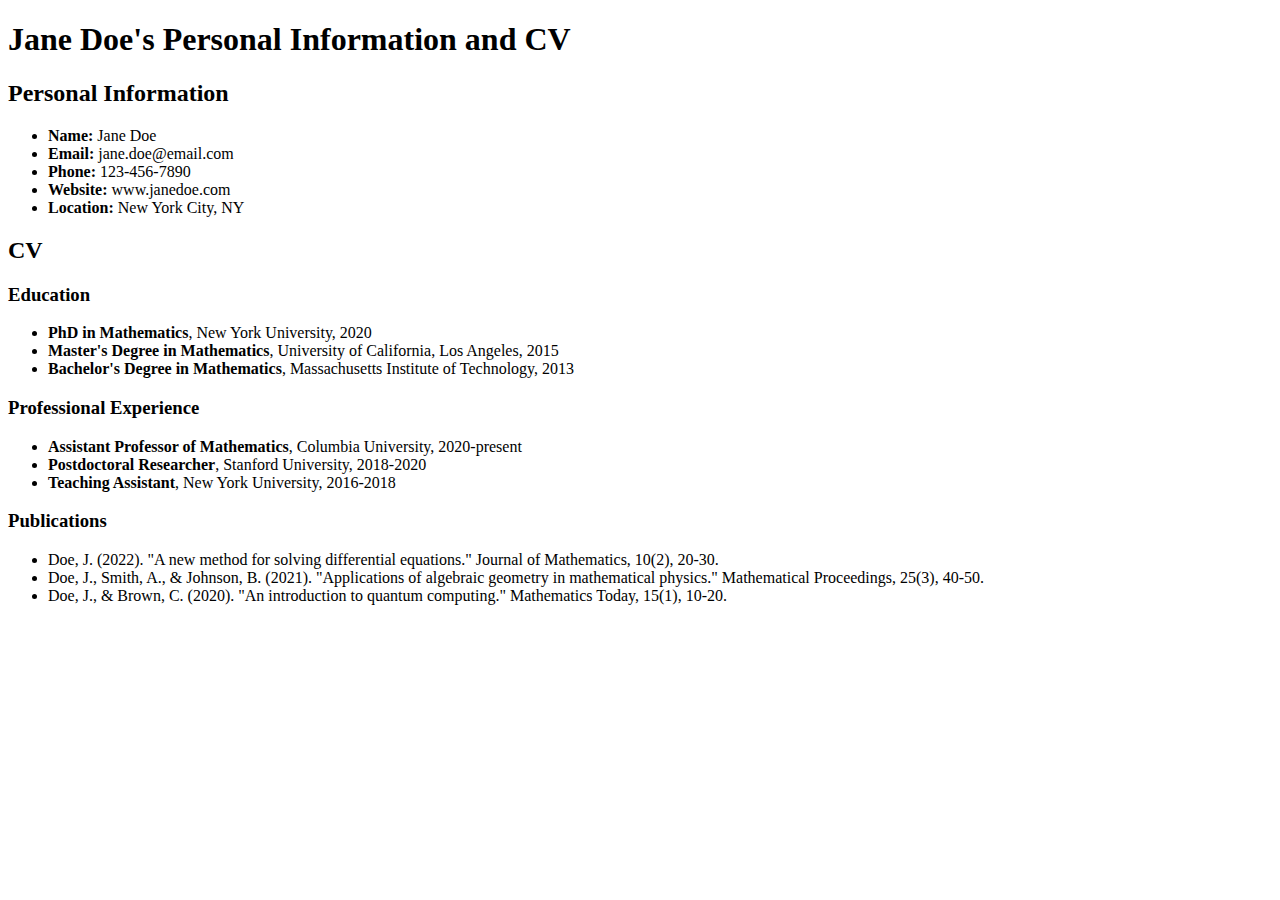
==== index.html @ 7327481c "Create index.html" ====
<!DOCTYPE html>
<html lang="en">
<head>
	<meta charset="UTF-8">
	<meta name="viewport" content="width=device-width, initial-scale=1.0">
	<title>Jane Doe's Personal Information and CV</title>
</head>
<body>
	<header>
		<h1>Jane Doe's Personal Information and CV</h1>
	</header>
	
	<section>
		<h2>Personal Information</h2>
		<ul>
			<li><strong>Name:</strong> Jane Doe</li>
			<li><strong>Email:</strong> jane.doe@email.com</li>
			<li><strong>Phone:</strong> 123-456-7890</li>
			<li><strong>Website:</strong> www.janedoe.com</li>
			<li><strong>Location:</strong> New York City, NY</li>
		</ul>
	</section>

	<section>
		<h2>CV</h2>
		<h3>Education</h3>
		<ul>
			<li><strong>PhD in Mathematics</strong>, New York University, 2020</li>
			<li><strong>Master's Degree in Mathematics</strong>, University of California, Los Angeles, 2015</li>
			<li><strong>Bachelor's Degree in Mathematics</strong>, Massachusetts Institute of Technology, 2013</li>
		</ul>

		<h3>Professional Experience</h3>
		<ul>
			<li><strong>Assistant Professor of Mathematics</strong>, Columbia University, 2020-present</li>
			<li><strong>Postdoctoral Researcher</strong>, Stanford University, 2018-2020</li>
			<li><strong>Teaching Assistant</strong>, New York University, 2016-2018</li>
		</ul>

		<h3>Publications</h3>
		<ul>
			<li>Doe, J. (2022). "A new method for solving differential equations." Journal of Mathematics, 10(2), 20-30.</li>
			<li>Doe, J., Smith, A., &amp; Johnson, B. (2021). "Applications of algebraic geometry in mathematical physics." Mathematical Proceedings, 25(3), 40-50.</li>
			<li>Doe, J., &amp; Brown, C. (2020). "An introduction to quantum computing." Mathematics Today, 15(1), 10-20.</li>
		</ul>
	</section>
</body>
</html>
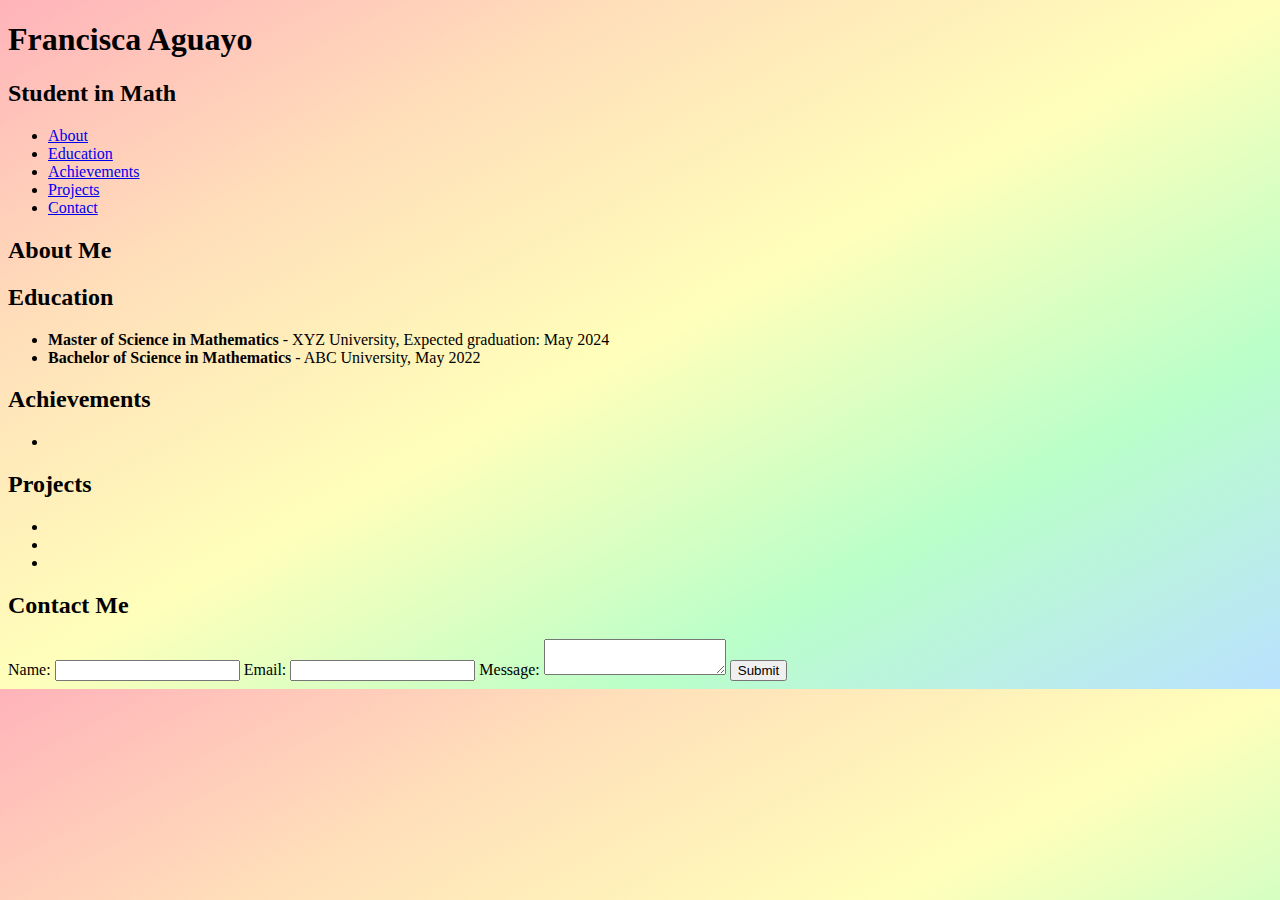
==== commit 45995326: "paginas iniciales generadas con chatgpt" ====
--- a/index.html
+++ b/index.html
@@ -1,48 +1,90 @@
 <!DOCTYPE html>
 <html lang="en">
 <head>
+	<link rel="stylesheet" href="style.css">
 	<meta charset="UTF-8">
 	<meta name="viewport" content="width=device-width, initial-scale=1.0">
-	<title>Jane Doe's Personal Information and CV</title>
+	<title>Francisca Aguayo - Student in Math</title>
+	
+	<style>
+		body {
+			background: linear-gradient(to bottom right, #ffb3ba, #ffdfba, #ffffba, #baffc9, #bae1ff);
+		}
+	</style>
 </head>
 <body>
 	<header>
-		<h1>Jane Doe's Personal Information and CV</h1>
+		<div class="container">
+			<h1>Francisca Aguayo</h1>
+			<h2>Student in Math</h2>
+			<nav>
+				<ul>
+					<li><a href="#about">About</a></li>
+					<li><a href="#education">Education</a></li>
+					<li><a href="#achievements">Achievements</a></li>
+					<li><a href="#projects">Projects</a></li>
+					<li><a href="#contact">Contact</a></li>
+				</ul>
+			</nav>
+		</div>
 	</header>
-	
-	<section>
-		<h2>Personal Information</h2>
-		<ul>
-			<li><strong>Name:</strong> Jane Doe</li>
-			<li><strong>Email:</strong> jane.doe@email.com</li>
-			<li><strong>Phone:</strong> 123-456-7890</li>
-			<li><strong>Website:</strong> www.janedoe.com</li>
-			<li><strong>Location:</strong> New York City, NY</li>
-		</ul>
-	</section>
 
-	<section>
-		<h2>CV</h2>
-		<h3>Education</h3>
-		<ul>
-			<li><strong>PhD in Mathematics</strong>, New York University, 2020</li>
-			<li><strong>Master's Degree in Mathematics</strong>, University of California, Los Angeles, 2015</li>
-			<li><strong>Bachelor's Degree in Mathematics</strong>, Massachusetts Institute of Technology, 2013</li>
-		</ul>
+	<main>
+		<section id="about">
+			<div class="container">
+				<h2>About Me</h2>
+				<p></p>
+			</div>
+		</section>
 
-		<h3>Professional Experience</h3>
-		<ul>
-			<li><strong>Assistant Professor of Mathematics</strong>, Columbia University, 2020-present</li>
-			<li><strong>Postdoctoral Researcher</strong>, Stanford University, 2018-2020</li>
-			<li><strong>Teaching Assistant</strong>, New York University, 2016-2018</li>
-		</ul>
+		<section id="education">
+			<div class="container">
+				<h2>Education</h2>
+				<ul>
+					<li><strong>Master of Science in Mathematics</strong> - XYZ University, Expected graduation: May 2024</li>
+					<li><strong>Bachelor of Science in Mathematics</strong> - ABC University, May 2022</li>
+				</ul>
+			</div>
+		</section>
 
-		<h3>Publications</h3>
-		<ul>
-			<li>Doe, J. (2022). "A new method for solving differential equations." Journal of Mathematics, 10(2), 20-30.</li>
-			<li>Doe, J., Smith, A., &amp; Johnson, B. (2021). "Applications of algebraic geometry in mathematical physics." Mathematical Proceedings, 25(3), 40-50.</li>
-			<li>Doe, J., &amp; Brown, C. (2020). "An introduction to quantum computing." Mathematics Today, 15(1), 10-20.</li>
-		</ul>
-	</section>
+		<section id="achievements">
+			<div class="container">
+				<h2>Achievements</h2>
+				<ul>
+					<li></li>
+				</ul>
+			</div>
+		</section>
+
+		<section id="projects">
+			<div class="container">
+				<h2>Projects</h2>
+				<ul>
+					<li><a href="#"></a></li>
+					<li><a href="#"></a></li>
+					<li><a href="#"></a></li>
+				</ul>
+			</div>
+		</section>
+
+		<section id="contact">
+			<div class="container">
+				<h2>Contact Me</h2>
+				<form>
+					<label for="name">Name:</label>
+					<input type="text" id="name" name="name" required>
+
+					<label for="email">Email:</label>
+					<input type="email" id="email" name="email" required>
+
+					<label for="message">Message:</label>
+					<textarea id="message" name="message" required></textarea>
+
+					<input type="submit" value="Submit">
+				</form>
+			</div>
+		</section>
+	</main>
 </body>
 </html>
+
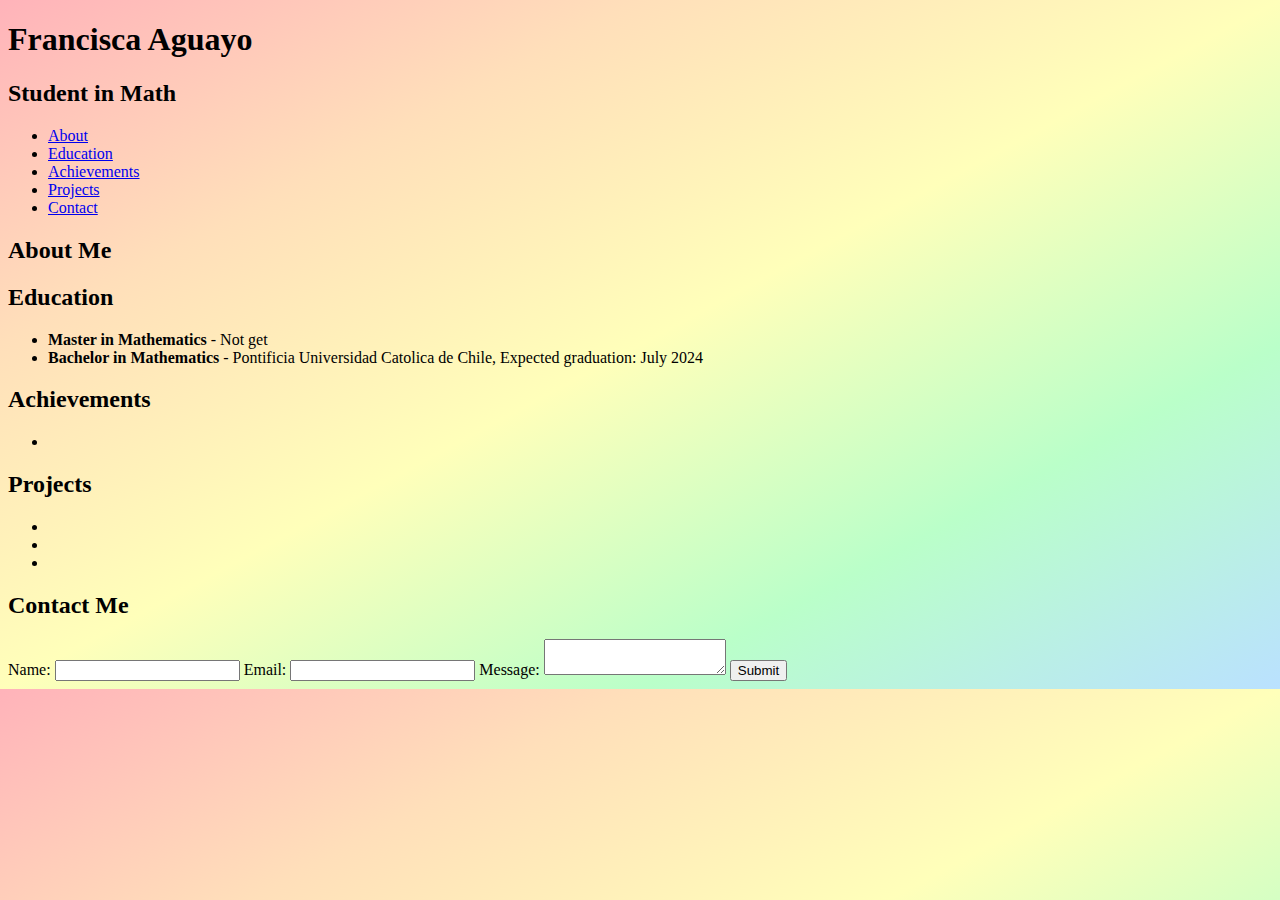
==== commit f2d02512: "pagina actualizada" ====
--- a/index.html
+++ b/index.html
@@ -41,8 +41,8 @@
 			<div class="container">
 				<h2>Education</h2>
 				<ul>
-					<li><strong>Master of Science in Mathematics</strong> - XYZ University, Expected graduation: May 2024</li>
-					<li><strong>Bachelor of Science in Mathematics</strong> - ABC University, May 2022</li>
+					<li><strong>Master in Mathematics</strong> - Not get</li>
+					<li><strong>Bachelor in Mathematics</strong> - Pontificia Universidad Catolica de Chile, Expected graduation: July 2024</li>
 				</ul>
 			</div>
 		</section>
@@ -66,6 +66,15 @@
 				</ul>
 			</div>
 		</section>
+		<div class="color-sample">
+			<div class="color-block color-red"></div>
+			<div class="color-block color-orange"></div>
+			<div class="color-block color-yellow"></div>
+			<div class="color-block color-green"></div>
+			<div class="color-block color-blue"></div>
+			<div class="color-block color-purple"></div>
+		</div>
+		
 
 		<section id="contact">
 			<div class="container">
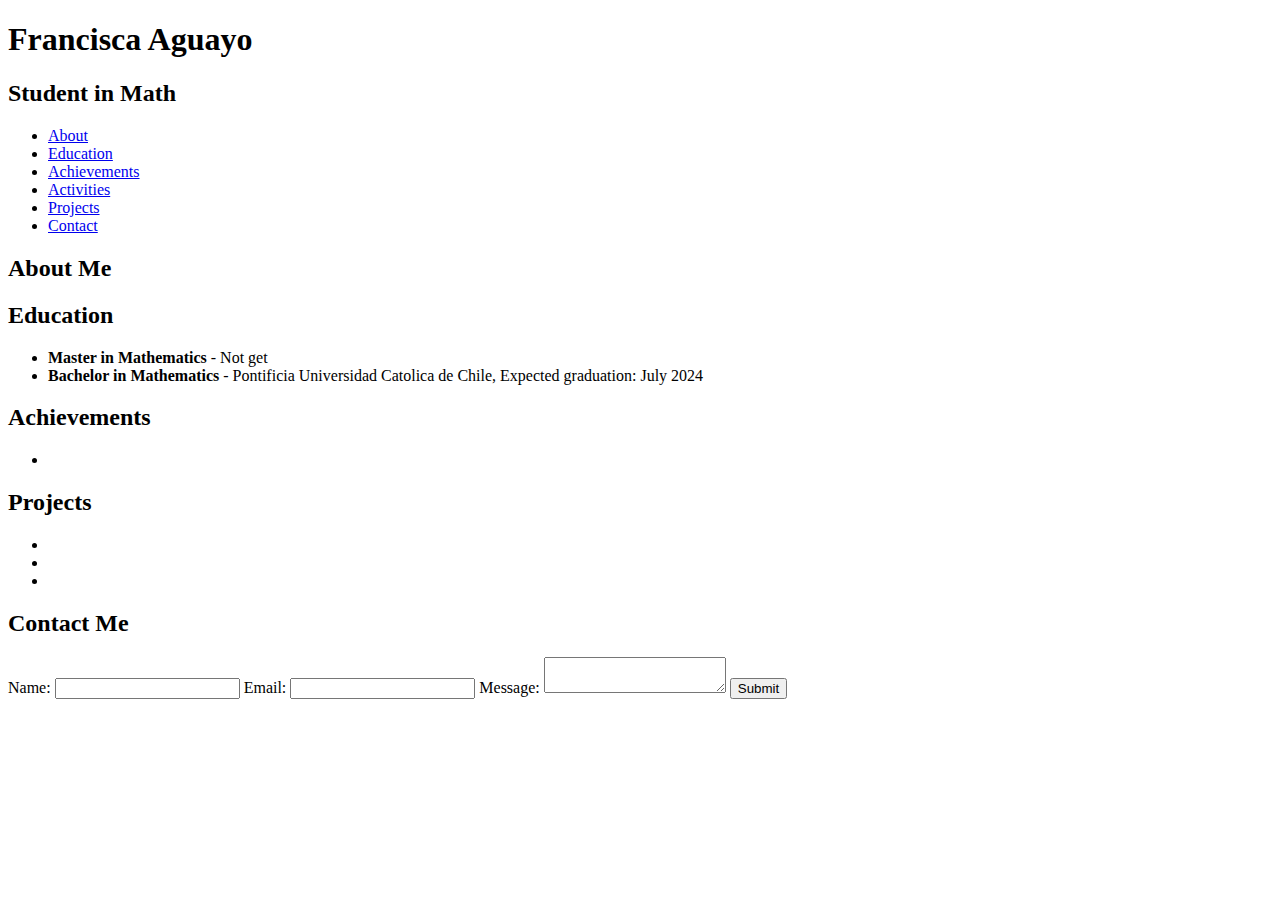
==== commit 36c16261: "pagina actualizada" ====
--- a/index.html
+++ b/index.html
@@ -6,11 +6,6 @@
 	<meta name="viewport" content="width=device-width, initial-scale=1.0">
 	<title>Francisca Aguayo - Student in Math</title>
 	
-	<style>
-		body {
-			background: linear-gradient(to bottom right, #ffb3ba, #ffdfba, #ffffba, #baffc9, #bae1ff);
-		}
-	</style>
 </head>
 <body>
 	<header>
@@ -22,6 +17,7 @@
 					<li><a href="#about">About</a></li>
 					<li><a href="#education">Education</a></li>
 					<li><a href="#achievements">Achievements</a></li>
+					<li><a href="activities.html">Activities</a></li>
 					<li><a href="#projects">Projects</a></li>
 					<li><a href="#contact">Contact</a></li>
 				</ul>
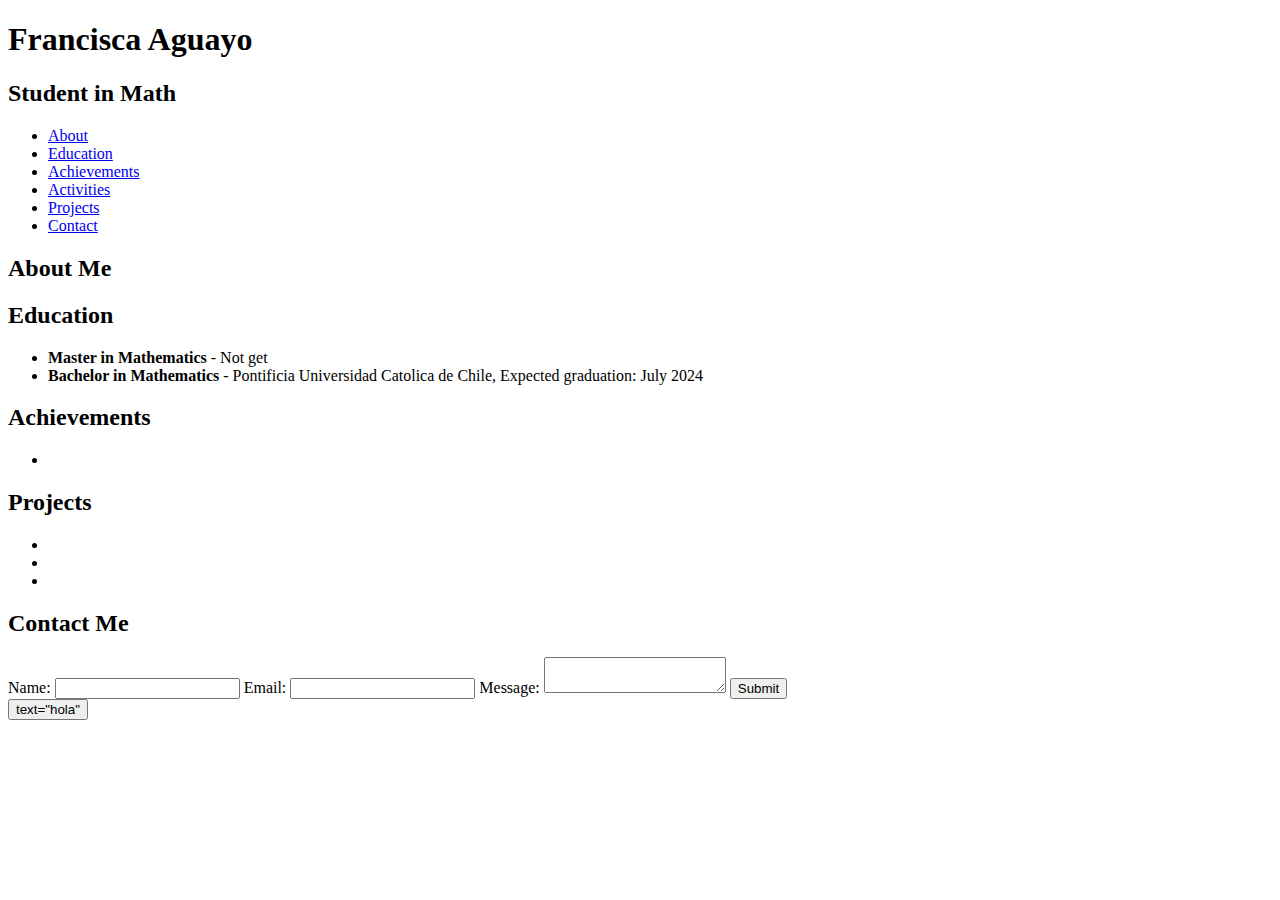
==== commit 59edc4a0: "pagina actualizada" ====
--- a/index.html
+++ b/index.html
@@ -90,6 +90,7 @@
 			</div>
 		</section>
 	</main>
+<button> text="hola"</button>
 </body>
 </html>
 
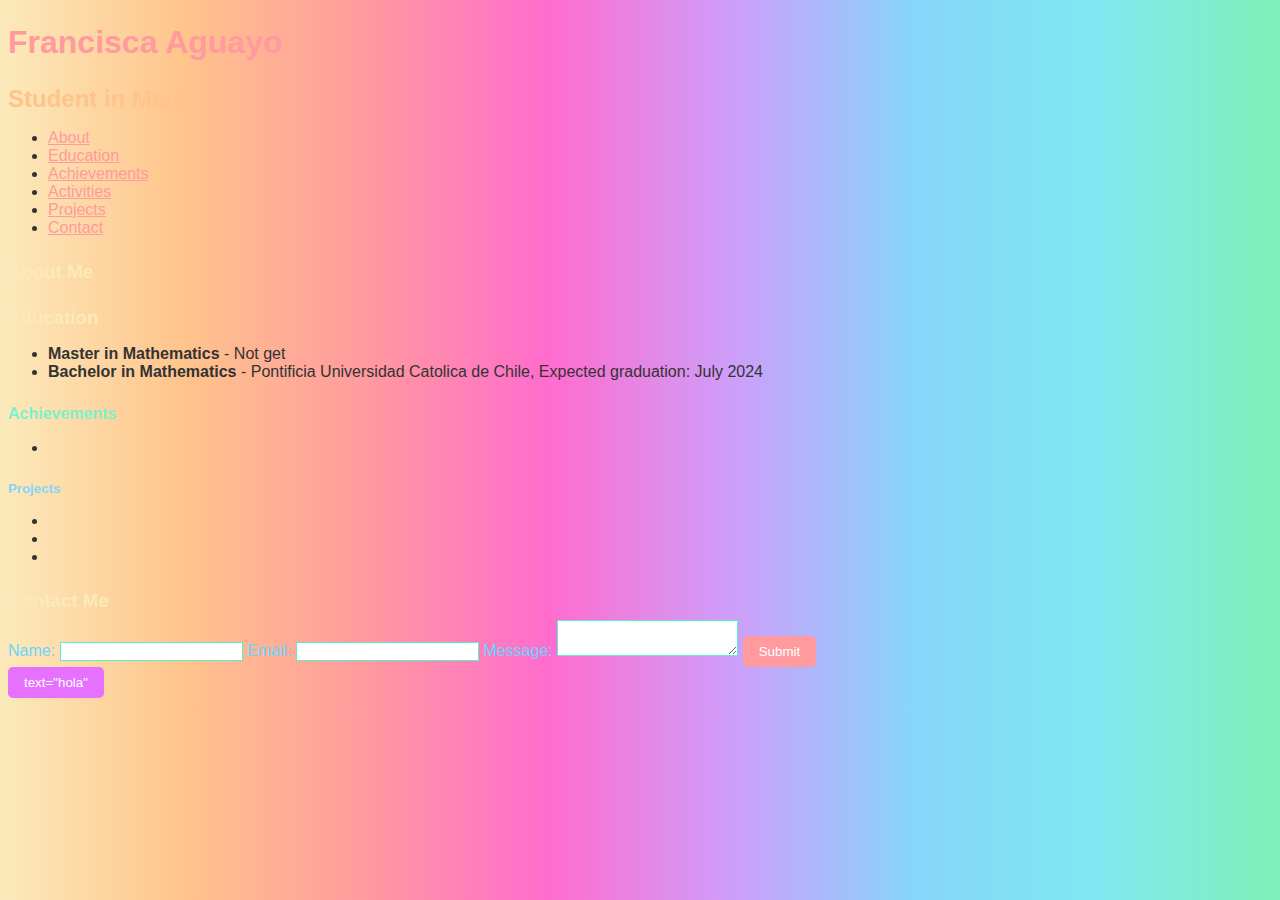
==== commit 6b2bc43c: "cambios style" ====
--- a/index.html
+++ b/index.html
@@ -28,14 +28,14 @@
 	<main>
 		<section id="about">
 			<div class="container">
-				<h2>About Me</h2>
+				<h3>About Me</h3>
 				<p></p>
 			</div>
 		</section>
 
 		<section id="education">
 			<div class="container">
-				<h2>Education</h2>
+				<h3>Education</h3>
 				<ul>
 					<li><strong>Master in Mathematics</strong> - Not get</li>
 					<li><strong>Bachelor in Mathematics</strong> - Pontificia Universidad Catolica de Chile, Expected graduation: July 2024</li>
@@ -45,7 +45,7 @@
 
 		<section id="achievements">
 			<div class="container">
-				<h2>Achievements</h2>
+				<h4>Achievements</h4>
 				<ul>
 					<li></li>
 				</ul>
@@ -54,7 +54,7 @@
 
 		<section id="projects">
 			<div class="container">
-				<h2>Projects</h2>
+				<h5>Projects</h5>
 				<ul>
 					<li><a href="#"></a></li>
 					<li><a href="#"></a></li>
@@ -74,7 +74,7 @@
 
 		<section id="contact">
 			<div class="container">
-				<h2>Contact Me</h2>
+				<h3>Contact Me</h3>
 				<form>
 					<label for="name">Name:</label>
 					<input type="text" id="name" name="name" required>
--- a/style.css
+++ b/style.css
@@ -0,0 +1,134 @@
+/* Global Styles */
+
+/* Apply Roboto font to all elements */
+* {
+    font-family: 'Roboto', sans-serif;
+  }
+  
+  /* Apply background color gradient */
+  body {
+    background: linear-gradient(to right, #fceabb, #ffc48c, #ff9a9e, #ff6cce, #ce9efa, #87d5fa, #7fe8f0,#7ff0b7);
+    color: #333;
+  }
+  
+  /* Apply rainbow colors to headings */
+  h1, h2, h3, h4, h5, h6 {
+    font-weight: bold;
+    margin-top: 1.5rem;
+    margin-bottom: 0.5rem;
+  }
+  
+  h1 {
+    color: #ff9a9e;
+  }
+  
+  h2 {
+    color:#ffc48c;
+  }
+  
+  h3 {
+    color: #fceabb;
+  }
+  
+  h4 {
+    color: #7ff0ca;
+  }
+  
+  h5 {
+    color: #87d5fa;
+  }
+  
+  h6 {
+    color: #ce9efa;
+  }
+  
+  /* Apply rainbow colors to links */
+  a {
+    color: #ff9a9e;
+  }
+  
+  a:hover {
+    color:#ffc48c;
+  }
+  
+  /* Apply rainbow colors to buttons */
+  button {
+    background-color: #e771ff;
+    color: #FFF;
+    padding: 0.5rem 1rem;
+    border: none;
+    border-radius: 0.3rem;
+  }
+  
+  button:hover {
+    background-color:#ffc48c;
+  }
+  
+  /* Apply rainbow colors to form elements */
+  label {
+    color: #69d5ff;
+  }
+  
+  input[type=text], input[type=email], textarea {
+    border: 1px solid #53f0ce;
+  }
+  
+  input[type=submit] {
+    background-color: #ff9a9e;
+    color: #FFF;
+    border: none;
+    padding: 0.5rem 1rem;
+    border-radius: 0.3rem;
+  }
+  
+  input[type=submit]:hover {
+    background-color:#ffc48c;
+  }
+  
+  /* Apply rainbow colors to table headers */
+  th {
+    color: #ff9a9e;
+  }
+  
+  /* Apply rainbow colors to table rows */
+  tr:nth-child(even) {
+    background-color:#ffc48c;
+  }
+  
+  tr:nth-child(odd) {
+    background-color: #fceabb;
+  }
+  
+  /* Apply rainbow colors to blockquote */
+  blockquote {
+    color: #ff9a9e;
+    border-left: 3px solid #ff9a9e;
+    margin: 1.5rem 0;
+    padding-left: 1rem;
+  }
+  
+  /* Apply rainbow colors to code block */
+  pre {
+    background-color: #fceabb;
+    color: #333;
+    padding: 1rem;
+    overflow: auto;
+    font-size: 0.9rem;
+    border: 1px solid #ff9a9e;
+  }
+  
+  /* Apply rainbow colors to code inline */
+  code {
+    color: #ff9a9e;
+    font-size: 0.9rem;
+  }
+  
+  /* Apply rainbow colors to list items */
+  ul li:before {
+    color: #ff9a9e;
+  }
+  
+  ol li:before {
+    color: #ff9a9e;
+  }
+  